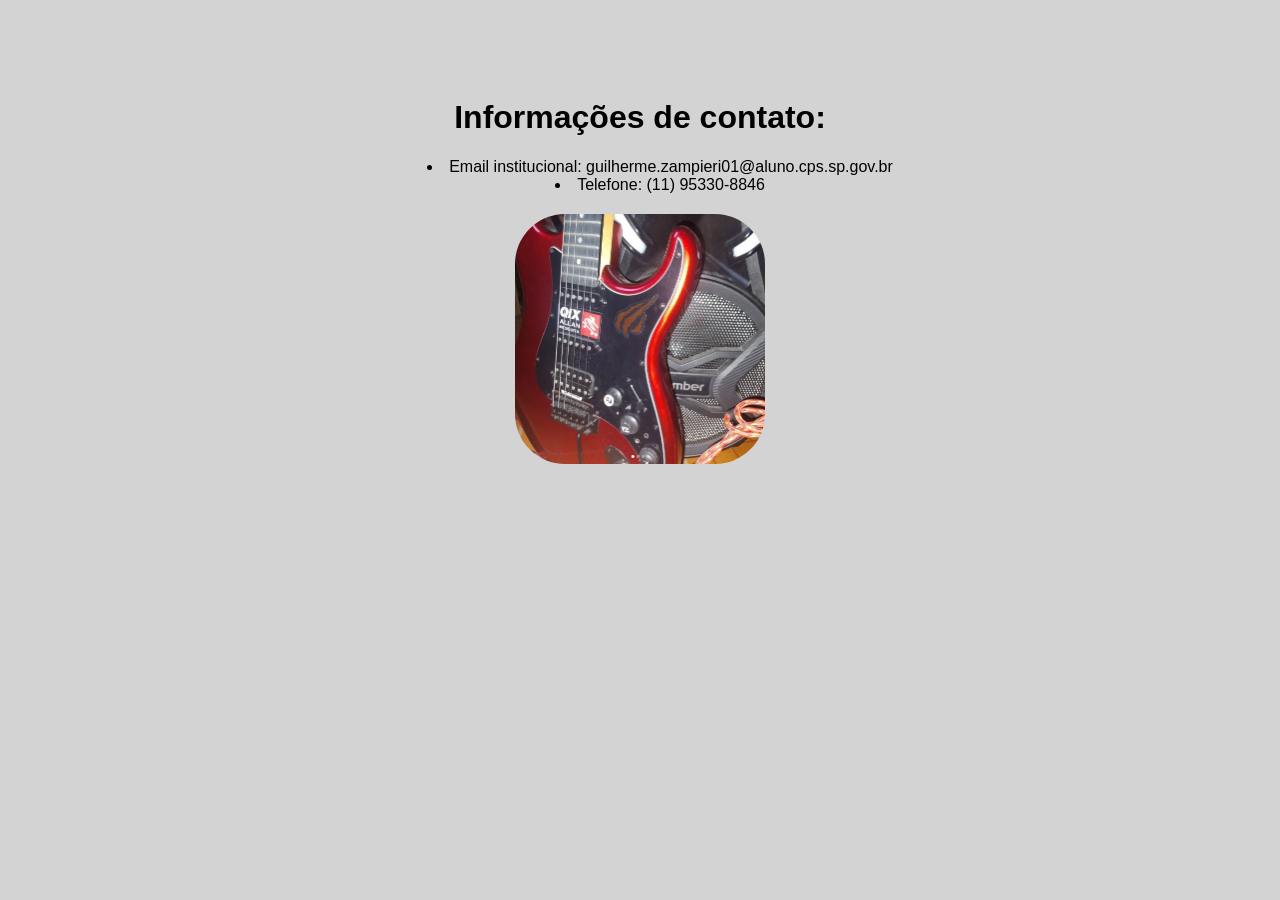
==== contato.html @ 9d1bf7ae "primeiro commit" ====
<!DOCTYPE html>
<html lang="pt-br">
<head>
    <meta charset="UTF-8">
    <meta name="Contato" content="width=device-width, initial-scale=1.0">
    <title>Contato</title>
    <link rel="stylesheet" href="style.css">
</head>
<body>
    <h1>Informações de contato:</h1>
    <ul id="contato">
        <li>Email institucional: guilherme.zampieri01@aluno.cps.sp.gov.br</li>
        <li>Telefone: (11) 95330-8846</li>
    </ul>
    <img src="source/guitarrapracobrirespaço.jpeg" alt="Guitarra para cobrir espaço" id="guitarra">
</body>
</html>
---- style.css ----
.logo{
    width: 50px;
    height: 50px;
}
header{
    position: fixed;
    top: 0;
    left: 0;
    right: 0;
    display: flex;
    align-items: center;
    padding: 5px 40px;
    background: linear-gradient(to left, #000000, #700000);
}
header::after{
    content: '';
    width: 50px;
    height: 50px;
}
nav{
    flex: 1;
    display: flex;
    justify-content: center;
    gap: 200px;
}
nav a{
    font-family: 'Franklin Gothic Medium', 'Arial Narrow', Arial, sans-serif    ;
    color: white;
    text-decoration: none;
    background-color: rgb(0, 0, 0);
    border-radius: 5px;
    border-style: groove;
    padding: 5px;
}
body{
    padding-top: 70px;
    background-color: #d4d3d3;
    font-family: 'Franklin Gothic Medium', 'Arial Narrow', Arial, sans-serif;
}
h1{
    justify-content: center;
    text-align: center;
}
.quadro{
    display: block;
    margin: 20px auto;
    width: 60%;
    height: 400px;
    object-fit: contain;
}
p{
    display: flex;
    justify-content: center;
    align-items: center;
    margin: 20px auto;
    width: 60%;
    height: 60%;
    text-align: center;
}
.btn{
    display: block;
    margin: 20px auto;
    padding: 10px 20px;
    font-size: 16px;
    background-color: #700000;
    color: white;
    border: none;
    border-radius: 5px;
    cursor: pointer;
}
#eu{
    display: block;
    margin: 20px auto;
    width: 250px;
    height: 250px;
    border-radius: 50%;
    object-fit: cover;
    object-position: center top;
}
#contato{
    list-style: inside;
    display: block;
    margin: 20px auto;
    width: 60%;
    height: 60%;
    text-align: center;
}
#guitarra{
    display: block;
    margin: 20px auto;
    width: 250px;
    height: 250px;
    border-radius: 20%;
    object-fit: cover;
    object-position: center top;
}
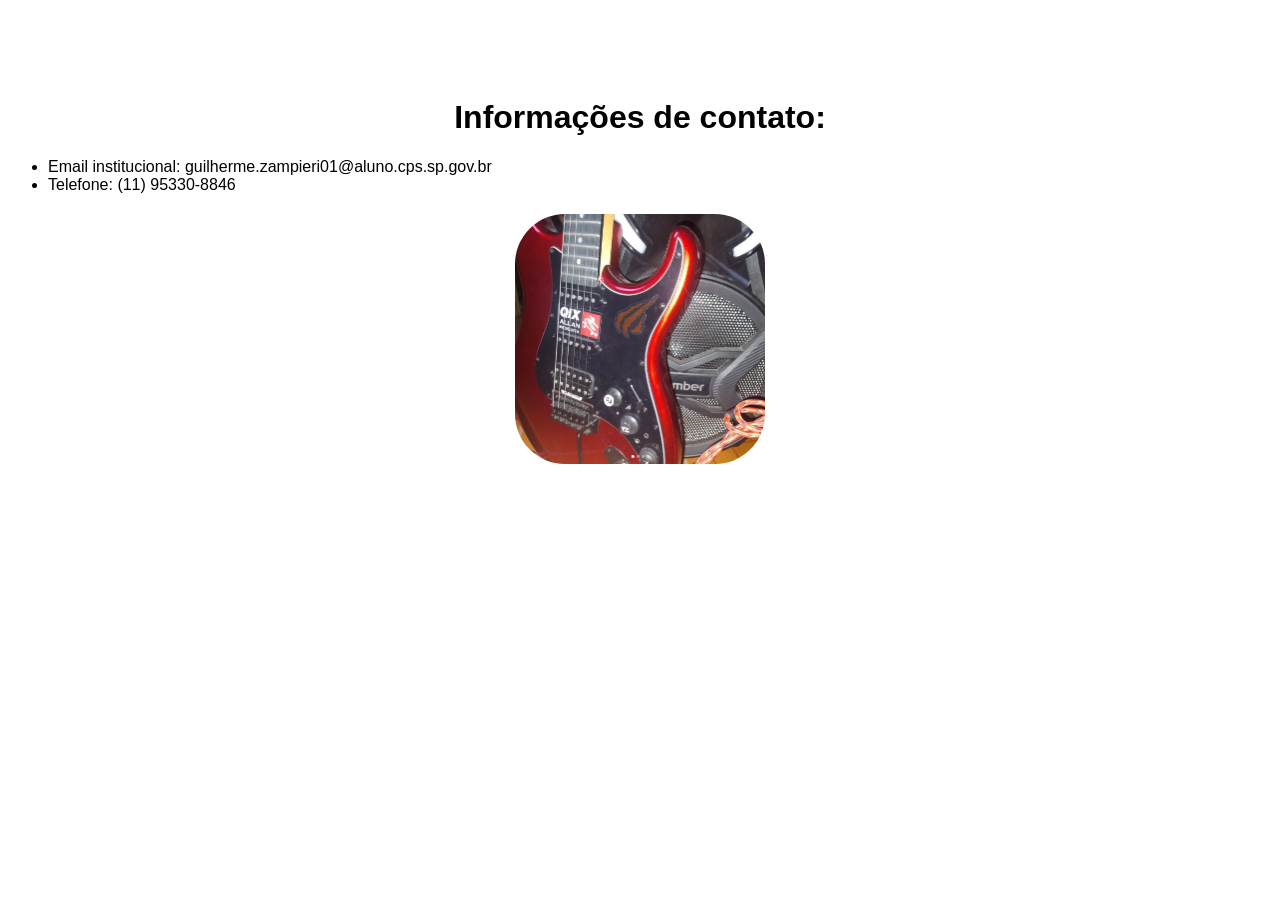
==== commit e126c920: "atualização de tema escuro, arrumei o contato e fiz sla mais um monte de coisa" ====
--- a/contato.html
+++ b/contato.html
@@ -8,7 +8,7 @@
 </head>
 <body>
     <h1>Informações de contato:</h1>
-    <ul id="contato">
+    <ul id="contatolista">
         <li>Email institucional: guilherme.zampieri01@aluno.cps.sp.gov.br</li>
         <li>Telefone: (11) 95330-8846</li>
     </ul>
--- a/style.css
+++ b/style.css
@@ -1,7 +1,44 @@
+:root{
+    --bgclaro: linear-gradient(to bottom, #333333 , white 30%);
+    --bgescuro: black;
+    --vermelhoescuro: #700000;
+    --vermelhoclaro: #990000;
+}
+/*Partes gerais*/
 .logo{
     width: 50px;
     height: 50px;
 }
+/*Configurações da lista navbar*/
+nav ul {
+    list-style-type: none;
+    display: flex;
+    margin: 0;
+    padding: 0px;
+    overflow: hidden;
+    background-color: black;
+}
+nav ul li {
+    float: left;
+}
+nav ul li a {
+    display: block;
+    color: white;
+    text-align: center;
+    padding: 14px 16px;
+    text-decoration: none;
+}
+nav ul li a:hover {
+    background-color: var(--vermelhoescuro);
+}
+a{
+    color: var(--vermelhoescuro);
+    text-decoration: none;
+    background-color: rgb(0, 0, 0);
+    border-style: none;
+    border-block: calc();
+}
+/*HTML e customização da navbar*/
 header{
     position: fixed;
     top: 0;
@@ -10,7 +47,8 @@
     display: flex;
     align-items: center;
     padding: 5px 40px;
-    background: linear-gradient(to left, #000000, #700000);
+    height: 36px;
+    background: linear-gradient(to left, var(--vermelhoescuro), black);
 }
 header::after{
     content: '';
@@ -19,28 +57,36 @@
 }
 nav{
     flex: 1;
+    display: block;
     display: flex;
-    justify-content: center;
+    justify-content: space-between 200px;
     gap: 200px;
 }
 nav a{
-    font-family: 'Franklin Gothic Medium', 'Arial Narrow', Arial, sans-serif    ;
     color: white;
     text-decoration: none;
     background-color: rgb(0, 0, 0);
-    border-radius: 5px;
-    border-style: groove;
-    padding: 5px;
+    border-style: none;
+    border-block: calc();
+    
+}
+/*Configurações do corpo da página, tema claro e tema escuro*/
+*{
+    color: var(--cordafonte);
+    font-family: 'Franklin Gothic Medium', 'Arial Narrow', Arial, sans-serif;
+}
+#titulo{
+    color: var(--vermelhoescuro);
 }
 body{
     padding-top: 70px;
-    background-color: #d4d3d3;
-    font-family: 'Franklin Gothic Medium', 'Arial Narrow', Arial, sans-serif;
+    background: var(--bg);
 }
 h1{
     justify-content: center;
     text-align: center;
 }
+/*Imagem dos sites*/
 .quadro{
     display: block;
     margin: 20px auto;
@@ -48,6 +94,7 @@
     height: 400px;
     object-fit: contain;
 }
+/*Paragrafo*/
 p{
     display: flex;
     justify-content: center;
@@ -57,12 +104,13 @@
     height: 60%;
     text-align: center;
 }
+/*Botão e ids*/
 .btn{
     display: block;
     margin: 20px auto;
     padding: 10px 20px;
     font-size: 16px;
-    background-color: #700000;
+    background-color: var(--vermelhoescuro);
     color: white;
     border: none;
     border-radius: 5px;
@@ -93,4 +141,39 @@
     border-radius: 20%;
     object-fit: cover;
     object-position: center top;
-}+}
+/*curriculo*/
+curriculo{
+    display: block;
+    position: absolute;
+    top: 100px;
+    margin: 20px auto;
+    width: 60%;
+    height: 600px;
+}
+/*Botão dos temas*/
+#botao-tema{
+    position: fixed;
+    bottom: 20px;
+    right: 20px;
+    padding: 10px 20px;
+    font-size: 16px;
+    background-color: var(--botaoTemabg);
+    color: var(--botaoTemafont);
+    border: none;
+    border-radius: 5px;
+    cursor: pointer;
+}
+/*Body no tema claro*/
+.tema-claro{
+    --bg: var(--bgclaro);
+    --cordafonte: black;
+    --botaoTemabg: black; 
+    --botaoTemafont: var(--vermelhoclaro);
+}
+.tema-escuro{
+    --bg: var(--bgescuro);
+    --cordafonte: white;
+    --botaoTemabg: var(--vermelhoclaro);
+    --botaoTemafont: white;
+}
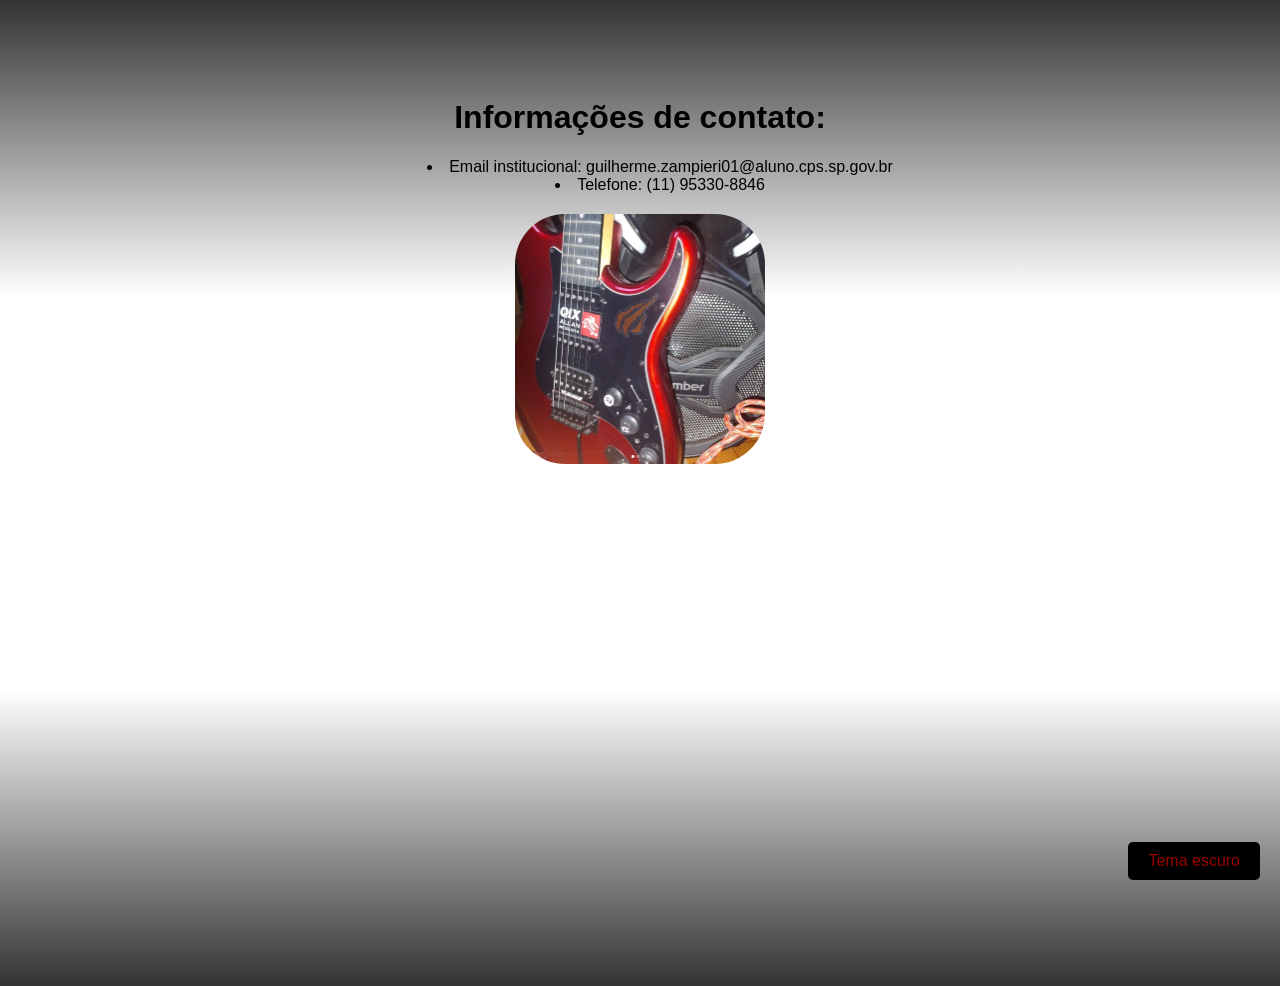
==== commit 5345fc3d: "botão de tema em outras páginas e correção do CSS" ====
--- a/contato.html
+++ b/contato.html
@@ -6,12 +6,17 @@
     <title>Contato</title>
     <link rel="stylesheet" href="style.css">
 </head>
-<body>
+<body class="tema-claro" id="contato">
     <h1>Informações de contato:</h1>
     <ul id="contatolista">
         <li>Email institucional: guilherme.zampieri01@aluno.cps.sp.gov.br</li>
         <li>Telefone: (11) 95330-8846</li>
     </ul>
     <img src="source/guitarrapracobrirespaço.jpeg" alt="Guitarra para cobrir espaço" id="guitarra">
+    <div>
+        <button class="botao-tema">Tema escuro</button>
+    </div>
+    <script src="app.js"></script>
+    <noscript>Seu navegador não suporta JavaScript.</noscript>
 </body>
 </html>
--- a/style.css
+++ b/style.css
@@ -1,5 +1,5 @@
 :root{
-    --bgclaro: linear-gradient(to bottom, #333333 , white 30%);
+    --bgclaro: linear-gradient(to bottom, #333333 , white 30%, white 70%, #333333);
     --bgescuro: black;
     --vermelhoescuro: #700000;
     --vermelhoclaro: #990000;
@@ -81,6 +81,7 @@
 body{
     padding-top: 70px;
     background: var(--bg);
+    min-height: 100vh;
 }
 h1{
     justify-content: center;
@@ -116,6 +117,7 @@
     border-radius: 5px;
     cursor: pointer;
 }
+/*Minha imagem*/
 #eu{
     display: block;
     margin: 20px auto;
@@ -125,7 +127,11 @@
     object-fit: cover;
     object-position: center top;
 }
+/*Página de contato*/
 #contato{
+
+}
+#contatolista{
     list-style: inside;
     display: block;
     margin: 20px auto;
@@ -143,16 +149,16 @@
     object-position: center top;
 }
 /*curriculo*/
-curriculo{
+#curriculo{
     display: block;
     position: absolute;
-    top: 100px;
-    margin: 20px auto;
-    width: 60%;
+    top: 0px;
+    left: 0px;
+    width: 100%;
     height: 600px;
 }
 /*Botão dos temas*/
-#botao-tema{
+.botao-tema{
     position: fixed;
     bottom: 20px;
     right: 20px;
